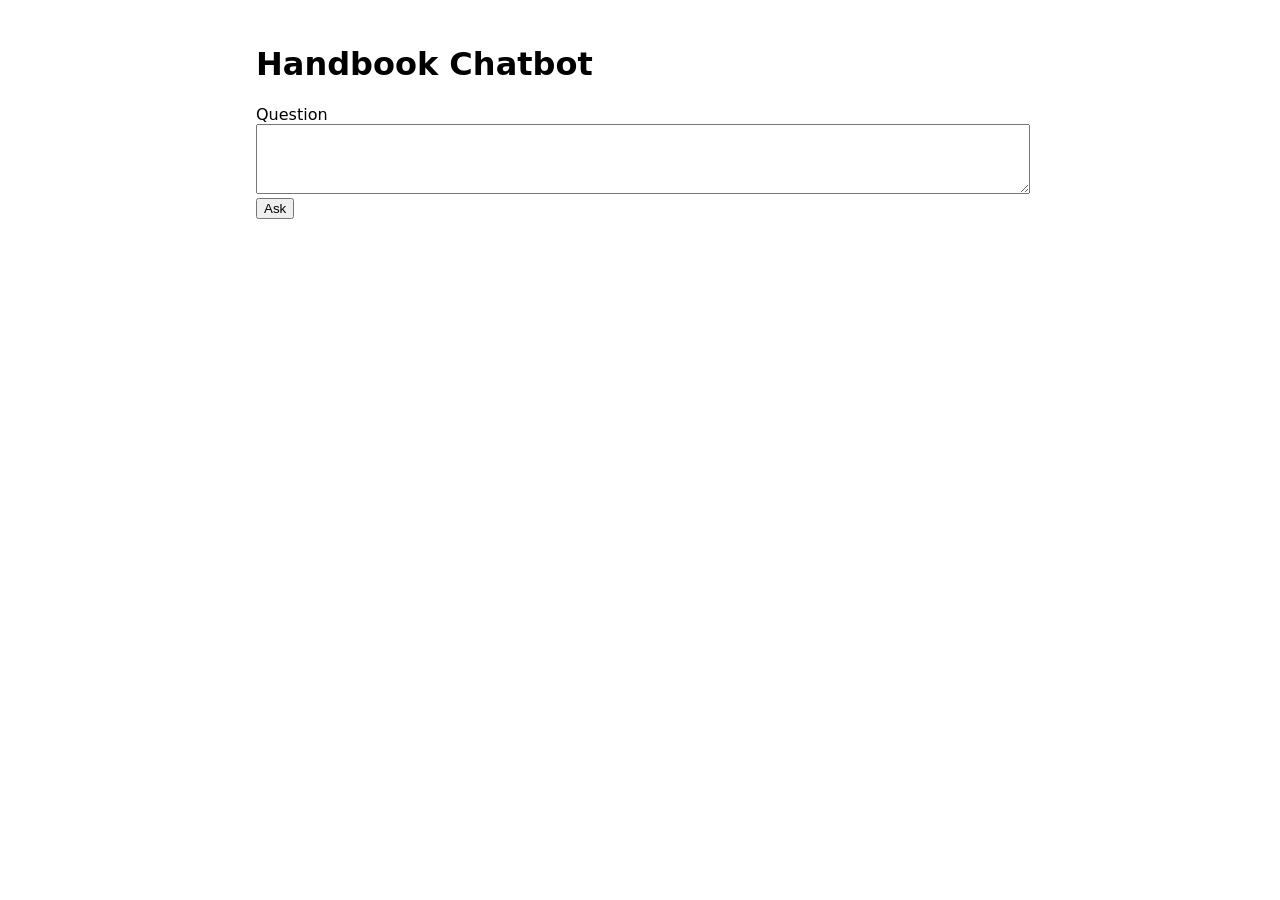
==== source_code/rag/web/static/index.html @ c561069b "feat: add dockerised RAG chatbot with ingestion CLI, chat API and UI" ====
<!doctype html>
<html lang="en">
<head>
  <meta charset="utf-8">
  <meta name="viewport" content="width=device-width, initial-scale=1">
  <title>Handbook Chatbot</title>
  <style>
    :root { color-scheme: light dark; font-family: system-ui, sans-serif; }
    body { max-inline-size: 48rem; margin-inline: auto; padding: 1rem; }
    textarea { inline-size: 100%; min-block-size: 4rem; font: inherit; }
    #answer { white-space: pre-wrap; }
    #error { color: #c62828; }
  </style>
</head>
<body>
  <h1>Handbook Chatbot</h1>
  <form id="ask">
    <label for="question">Question</label>
    <textarea id="question" required></textarea>
    <button type="submit">Ask</button>
  </form>
  <p id="status" role="status"></p>
  <p id="error" role="alert"></p>
  <div id="answer"></div>
  <ol id="citations"></ol>
  <script>
    const form = document.getElementById("ask");
    const status = document.getElementById("status");
    const error = document.getElementById("error");
    const answer = document.getElementById("answer");
    const citations = document.getElementById("citations");
    let conversationId = null;

    async function request(url, options) {
      const response = await fetch(url, options);
      const body = await response.json();
      if (!response.ok) throw new Error(body.error || `Request failed (${response.status})`);
      return body;
    }

    form.addEventListener("submit", async (event) => {
      event.preventDefault();
      const question = document.getElementById("question").value.trim();
      if (!question) return;
      status.textContent = "Thinking…";
      error.textContent = "";
      answer.textContent = "";
      citations.replaceChildren();
      try {
        if (conversationId === null) {
          conversationId = (await request("/api/conversations", { method: "POST" })).id;
        }
        const message = await request(`/api/conversations/${conversationId}/messages`, {
          method: "POST",
          headers: { "Content-Type": "application/json" },
          body: JSON.stringify({ question }),
        });
        answer.textContent = message.content;
        for (const citation of message.citations) {
          const item = document.createElement("li");
          item.textContent = `${citation.document}, page ${citation.page}`;
          citations.append(item);
        }
      } catch (failure) {
        error.textContent = failure.message;
      } finally {
        status.textContent = "";
      }
    });
  </script>
</body>
</html>
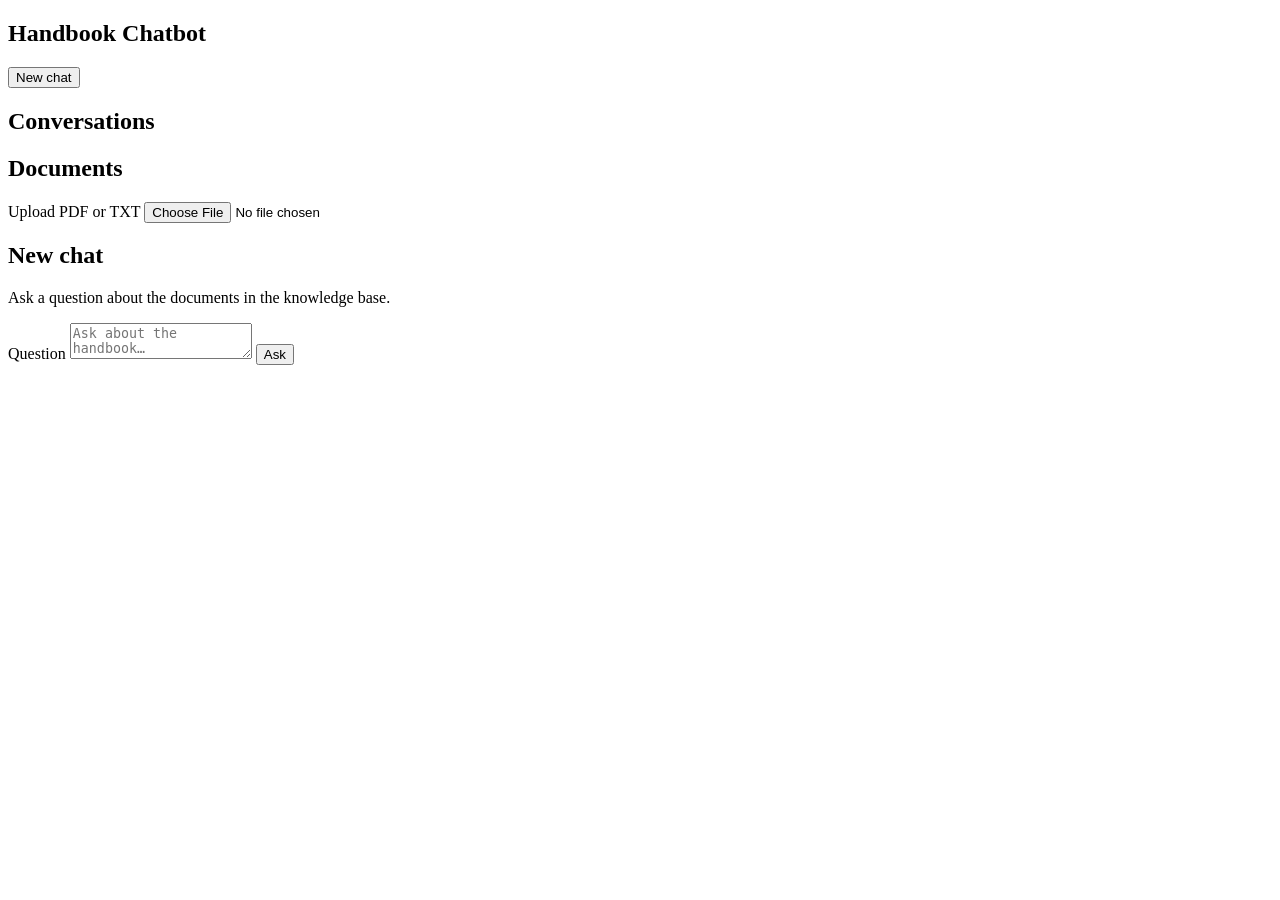
==== commit 86d599c6: "feat(web): rebuild chat UI with conversation list and delete; add .gitignore" ====
--- a/source_code/rag/web/static/index.html
+++ b/source_code/rag/web/static/index.html
@@ -3,70 +3,49 @@
 <head>
   <meta charset="utf-8">
   <meta name="viewport" content="width=device-width, initial-scale=1">
+  <meta name="color-scheme" content="light dark">
   <title>Handbook Chatbot</title>
-  <style>
-    :root { color-scheme: light dark; font-family: system-ui, sans-serif; }
-    body { max-inline-size: 48rem; margin-inline: auto; padding: 1rem; }
-    textarea { inline-size: 100%; min-block-size: 4rem; font: inherit; }
-    #answer { white-space: pre-wrap; }
-    #error { color: #c62828; }
-  </style>
+  <link rel="stylesheet" href="/static/app.css">
+  <script src="/static/app.js" defer></script>
 </head>
 <body>
-  <h1>Handbook Chatbot</h1>
-  <form id="ask">
-    <label for="question">Question</label>
-    <textarea id="question" required></textarea>
-    <button type="submit">Ask</button>
-  </form>
-  <p id="status" role="status"></p>
-  <p id="error" role="alert"></p>
-  <div id="answer"></div>
-  <ol id="citations"></ol>
-  <script>
-    const form = document.getElementById("ask");
-    const status = document.getElementById("status");
-    const error = document.getElementById("error");
-    const answer = document.getElementById("answer");
-    const citations = document.getElementById("citations");
-    let conversationId = null;
+  <div class="app">
+    <aside class="sidebar" aria-label="Conversations and documents">
+      <header class="sidebar__header">
+        <h1 class="brand">Handbook Chatbot</h1>
+        <button type="button" class="button button--primary" id="new-chat">New chat</button>
+      </header>
 
-    async function request(url, options) {
-      const response = await fetch(url, options);
-      const body = await response.json();
-      if (!response.ok) throw new Error(body.error || `Request failed (${response.status})`);
-      return body;
-    }
+      <section class="panel" aria-labelledby="conversations-heading">
+        <h2 class="panel__title" id="conversations-heading">Conversations</h2>
+        <ul class="list" id="conversations"></ul>
+        <p class="hint" id="conversations-empty" hidden>No conversations yet.</p>
+      </section>
 
-    form.addEventListener("submit", async (event) => {
-      event.preventDefault();
-      const question = document.getElementById("question").value.trim();
-      if (!question) return;
-      status.textContent = "Thinking…";
-      error.textContent = "";
-      answer.textContent = "";
-      citations.replaceChildren();
-      try {
-        if (conversationId === null) {
-          conversationId = (await request("/api/conversations", { method: "POST" })).id;
-        }
-        const message = await request(`/api/conversations/${conversationId}/messages`, {
-          method: "POST",
-          headers: { "Content-Type": "application/json" },
-          body: JSON.stringify({ question }),
-        });
-        answer.textContent = message.content;
-        for (const citation of message.citations) {
-          const item = document.createElement("li");
-          item.textContent = `${citation.document}, page ${citation.page}`;
-          citations.append(item);
-        }
-      } catch (failure) {
-        error.textContent = failure.message;
-      } finally {
-        status.textContent = "";
-      }
-    });
-  </script>
+      <section class="panel" aria-labelledby="documents-heading">
+        <h2 class="panel__title" id="documents-heading">Documents</h2>
+        <ul class="list" id="documents"></ul>
+        <p class="hint" id="documents-empty" hidden>No documents ingested yet.</p>
+        <label class="button upload">
+          Upload PDF or TXT
+          <input type="file" class="upload__input" id="upload" accept=".pdf,.txt,application/pdf,text/plain">
+        </label>
+        <p class="hint" id="upload-status" role="status"></p>
+        <p class="error" id="upload-error" role="alert"></p>
+      </section>
+    </aside>
+
+    <main class="chat">
+      <h2 class="chat__title" id="chat-title">New chat</h2>
+      <ol class="messages" id="messages" aria-live="polite" aria-labelledby="chat-title"></ol>
+      <p class="hint chat__empty" id="chat-empty">Ask a question about the documents in the knowledge base.</p>
+      <p class="thinking" id="thinking" role="status" hidden>Thinking…</p>
+      <form class="composer" id="composer">
+        <label class="visually-hidden" for="question">Question</label>
+        <textarea class="composer__input" id="question" rows="2" placeholder="Ask about the handbook…" required></textarea>
+        <button type="submit" class="button button--primary" id="ask">Ask</button>
+      </form>
+    </main>
+  </div>
 </body>
 </html>
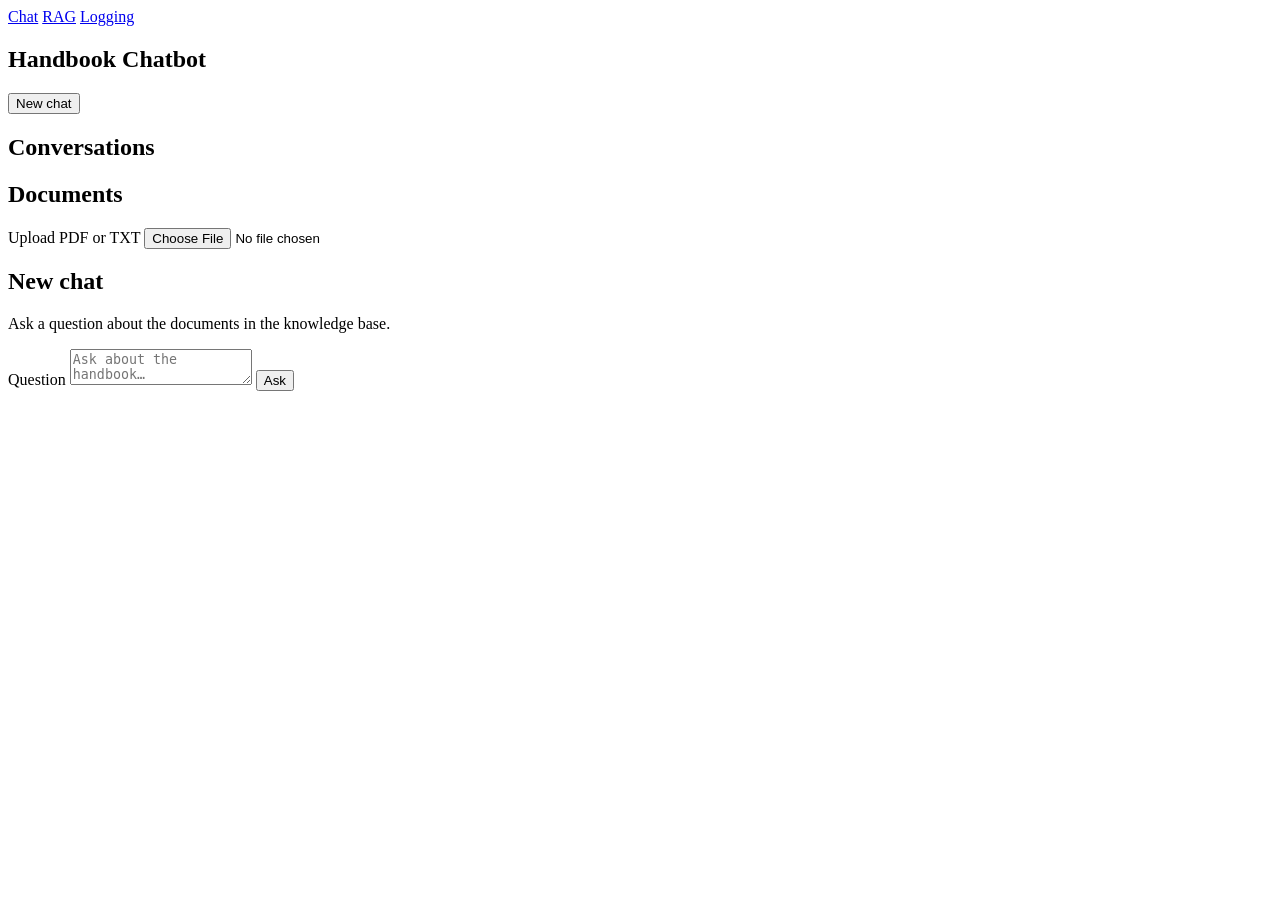
==== commit 81e2e2b6: "feat(web): add RAG page, generation log page and background ingestion jobs" ====
--- a/source_code/rag/web/static/index.html
+++ b/source_code/rag/web/static/index.html
@@ -11,6 +11,11 @@
 <body>
   <div class="app">
     <aside class="sidebar" aria-label="Conversations and documents">
+      <nav class="site-nav" aria-label="Pages">
+        <a href="/" aria-current="page">Chat</a>
+        <a href="/rag">RAG</a>
+        <a href="/logging">Logging</a>
+      </nav>
       <header class="sidebar__header">
         <h1 class="brand">Handbook Chatbot</h1>
         <button type="button" class="button button--primary" id="new-chat">New chat</button>
@@ -30,7 +35,7 @@
           Upload PDF or TXT
           <input type="file" class="upload__input" id="upload" accept=".pdf,.txt,application/pdf,text/plain">
         </label>
-        <p class="hint" id="upload-status" role="status"></p>
+        <ul class="ingestions" id="ingestions" aria-label="Ingestion progress"></ul>
         <p class="error" id="upload-error" role="alert"></p>
       </section>
     </aside>
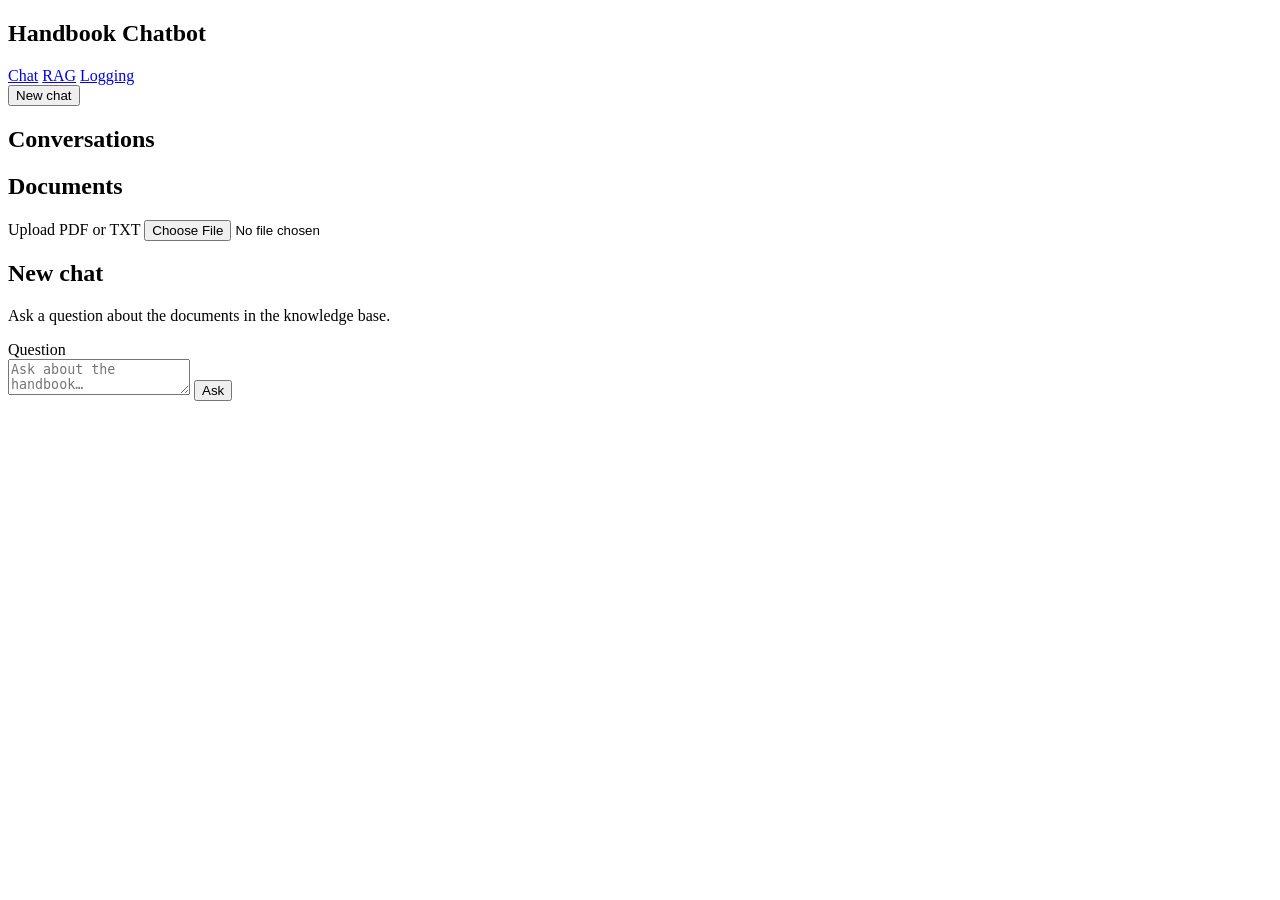
==== commit 16ece9d5: "style(web): restyle chat, RAG and logging pages" ====
--- a/source_code/rag/web/static/index.html
+++ b/source_code/rag/web/static/index.html
@@ -11,19 +11,20 @@
 <body>
   <div class="app">
     <aside class="sidebar" aria-label="Conversations and documents">
-      <nav class="site-nav" aria-label="Pages">
-        <a href="/" aria-current="page">Chat</a>
-        <a href="/rag">RAG</a>
-        <a href="/logging">Logging</a>
-      </nav>
       <header class="sidebar__header">
         <h1 class="brand">Handbook Chatbot</h1>
-        <button type="button" class="button button--primary" id="new-chat">New chat</button>
+        <nav class="site-nav" aria-label="Pages">
+          <a class="site-nav__link" href="/" aria-current="page">Chat</a>
+          <a class="site-nav__link" href="/rag">RAG</a>
+          <a class="site-nav__link" href="/logging">Logging</a>
+        </nav>
       </header>
 
-      <section class="panel" aria-labelledby="conversations-heading">
+      <button type="button" class="button button--primary button--block" id="new-chat">New chat</button>
+
+      <section class="panel panel--grow" aria-labelledby="conversations-heading">
         <h2 class="panel__title" id="conversations-heading">Conversations</h2>
-        <ul class="list" id="conversations"></ul>
+        <ul class="list list--grow" id="conversations"></ul>
         <p class="hint" id="conversations-empty" hidden>No conversations yet.</p>
       </section>
 
@@ -47,8 +48,10 @@
       <p class="thinking" id="thinking" role="status" hidden>Thinking…</p>
       <form class="composer" id="composer">
         <label class="visually-hidden" for="question">Question</label>
-        <textarea class="composer__input" id="question" rows="2" placeholder="Ask about the handbook…" required></textarea>
-        <button type="submit" class="button button--primary" id="ask">Ask</button>
+        <div class="composer__box">
+          <textarea class="composer__input" id="question" rows="2" placeholder="Ask about the handbook…" required></textarea>
+          <button type="submit" class="button button--primary" id="ask">Ask</button>
+        </div>
       </form>
     </main>
   </div>
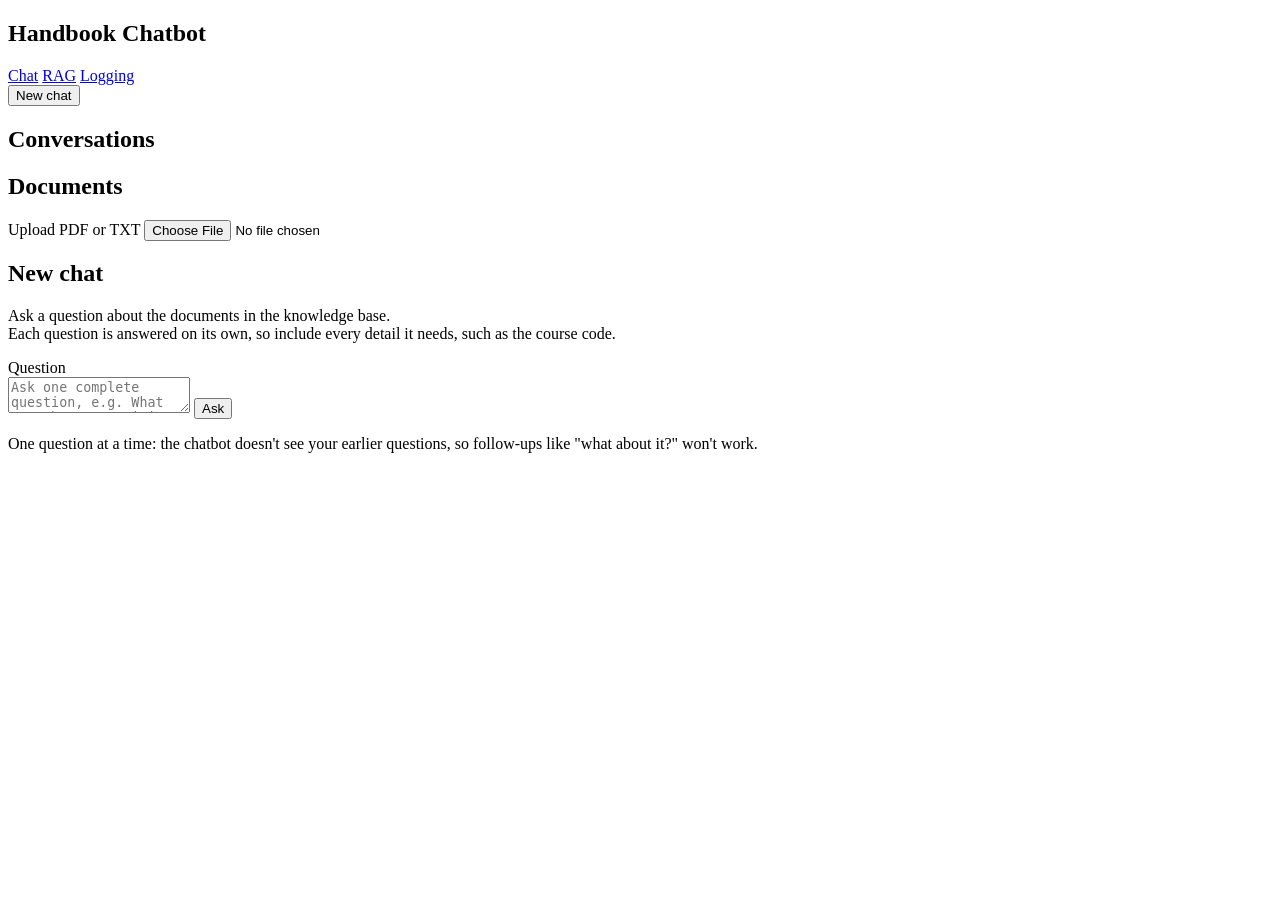
==== commit 58c11cde: "feat(retrieval): add hybrid keyword scoring, minimum score and eval CLI" ====
--- a/source_code/rag/web/static/index.html
+++ b/source_code/rag/web/static/index.html
@@ -44,14 +44,16 @@
     <main class="chat">
       <h2 class="chat__title" id="chat-title">New chat</h2>
       <ol class="messages" id="messages" aria-live="polite" aria-labelledby="chat-title"></ol>
-      <p class="hint chat__empty" id="chat-empty">Ask a question about the documents in the knowledge base.</p>
+      <p class="hint chat__empty" id="chat-empty">Ask a question about the documents in the knowledge base.<br>
+        Each question is answered on its own, so include every detail it needs, such as the course code.</p>
       <p class="thinking" id="thinking" role="status" hidden>Thinking…</p>
       <form class="composer" id="composer">
         <label class="visually-hidden" for="question">Question</label>
         <div class="composer__box">
-          <textarea class="composer__input" id="question" rows="2" placeholder="Ask about the handbook…" required></textarea>
+          <textarea class="composer__input" id="question" rows="2" placeholder="Ask one complete question, e.g. What are the prerequisites for CS302?" required aria-describedby="composer-note"></textarea>
           <button type="submit" class="button button--primary" id="ask">Ask</button>
         </div>
+        <p class="hint composer__note" id="composer-note">One question at a time: the chatbot doesn't see your earlier questions, so follow-ups like "what about it?" won't work.</p>
       </form>
     </main>
   </div>
